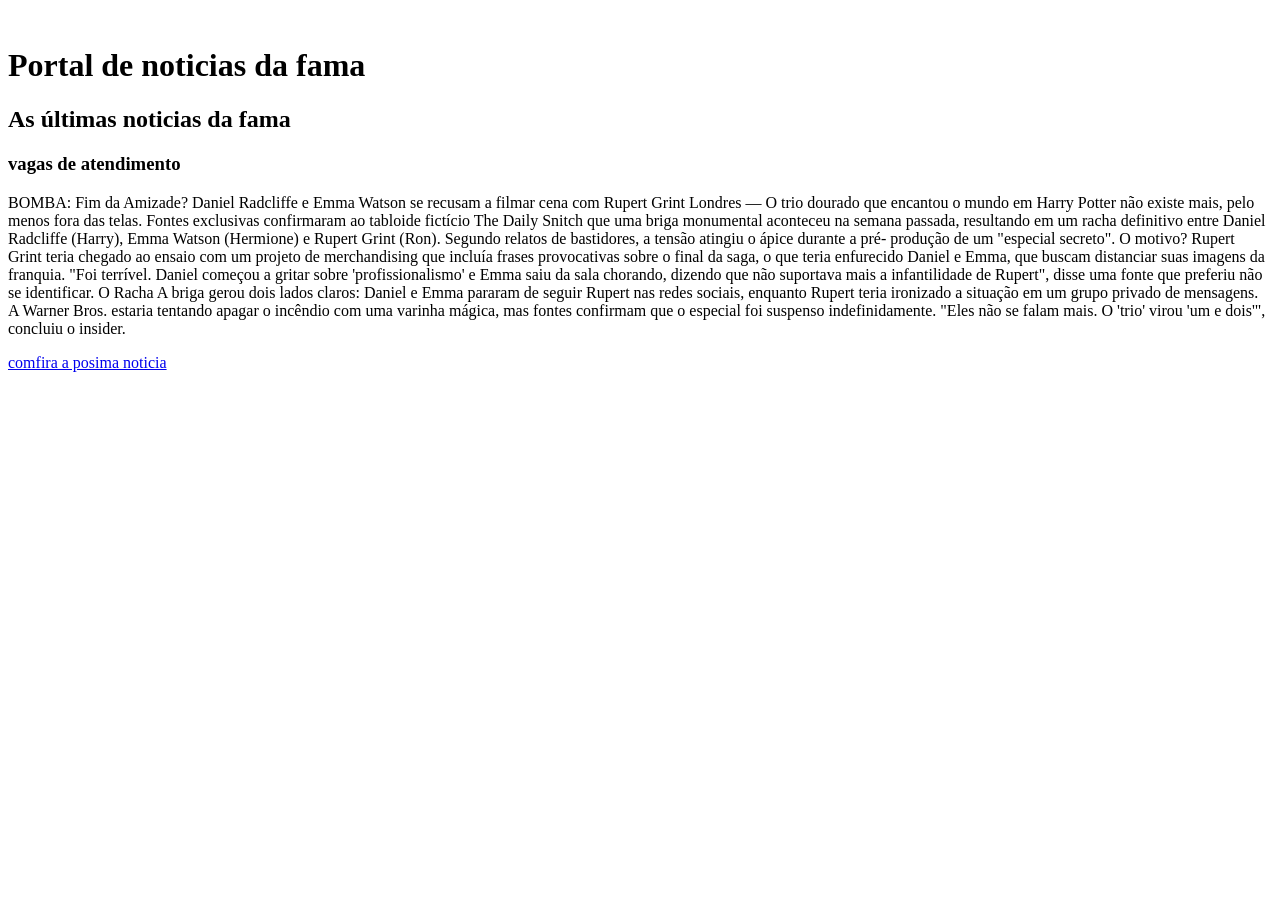
==== pages/educandos/Daniel/FirstPage/index.html @ 0fe4790c "Adicionado pages Daniel e Renato" ====
<!DOCTYPE html>
<html lang="en">
<head>
    <meta charset="UTF-8">
    <meta name="viewport" content="width=device-width, initial-scale=1.0">
    <title>fofocalizando e fama</title>
    <link rel="stylesheet" href="estilo.css">
</head>
<body>
    <div class="main">
    <img src="/images.jpg" alt="" srcset="">
    <h1>Portal de noticias da fama</h1>
</div>

<div class="fundoimg">
    <div class="titulo"><h2 >As últimas noticias da fama</h2></div>
    
</div>


<h3>vagas de atendimento</h3>

<p>BOMBA: Fim da Amizade? Daniel Radcliffe e 
    Emma Watson se recusam a filmar cena com Rupert Grint
Londres — O trio dourado que encantou o mundo em Harry 
Potter não existe mais, pelo menos fora das telas. Fontes exclusivas 
confirmaram ao tabloide fictício The Daily Snitch que uma briga monumental aconteceu na 
semana passada, resultando em um racha definitivo entre Daniel Radcliffe (Harry), 
Emma Watson (Hermione) e Rupert Grint (Ron).
Segundo relatos de bastidores, a tensão atingiu o ápice durante a pré-
produção de um "especial secreto". O motivo? Rupert Grint teria 
chegado ao ensaio com um projeto de merchandising que incluía frases provocativas 
sobre o final da saga, o que teria enfurecido Daniel e Emma, que buscam distanciar suas 
imagens da franquia.
"Foi terrível. Daniel começou a gritar sobre 'profissionalismo' e
Emma saiu da sala chorando, dizendo que não suportava mais a infantilidade de 
Rupert", disse uma fonte que preferiu não se identificar.
O Racha
A briga gerou dois lados claros: Daniel e Emma pararam de seguir Rupert nas redes 
sociais, enquanto Rupert teria ironizado a situação em um grupo privado de mensagens.
A Warner Bros. estaria tentando apagar o incêndio com uma varinha mágica, mas fontes 
confirmam que o especial foi suspenso indefinidamente. "Eles não se falam mais. O 'trio' virou 
'um e dois'", concluiu o insider. </p>
<a href="/rage2.html">comfira a posima noticia</a>


</body>
</html>
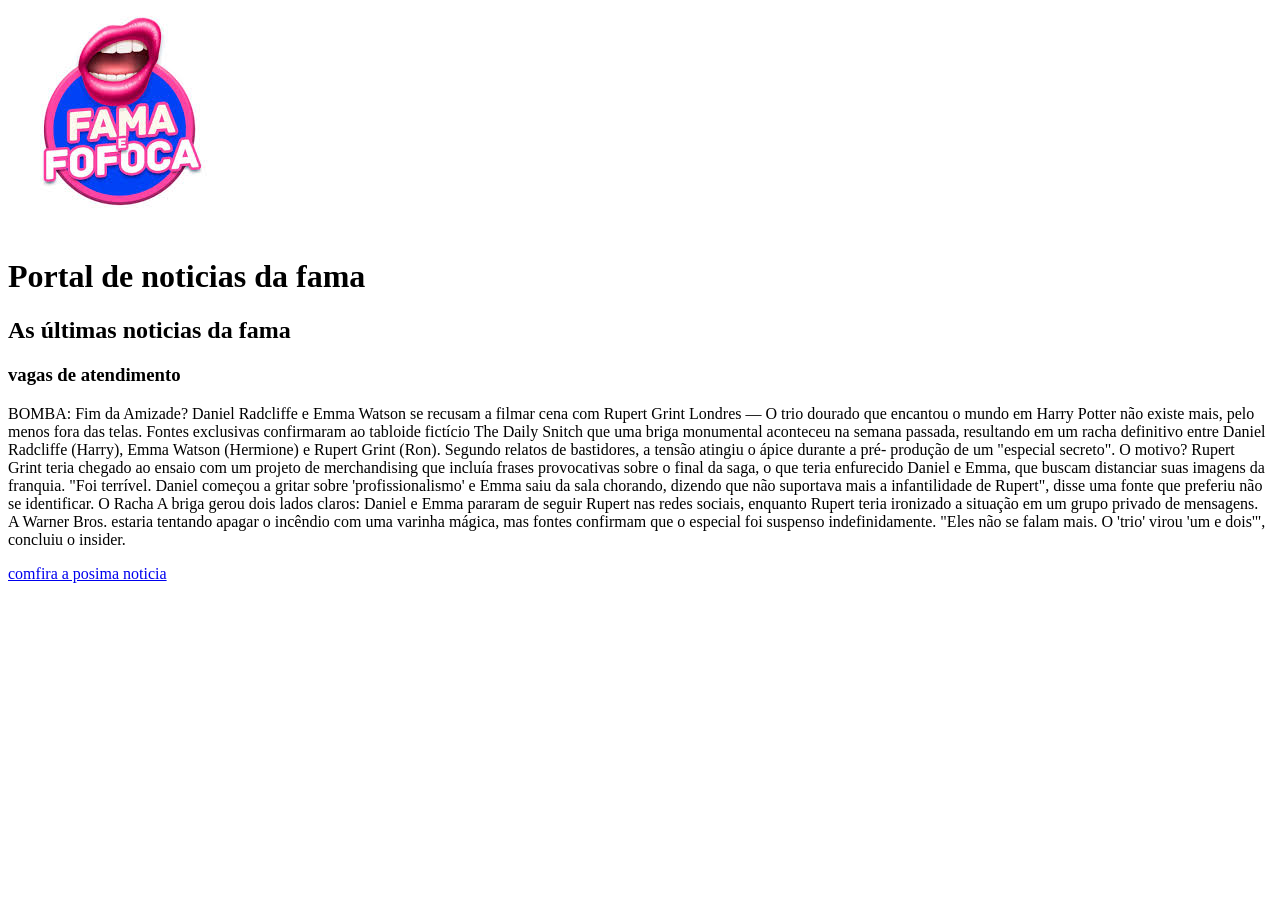
==== commit 75d0df78: "ADD Pages Daniel" ====
--- a/pages/educandos/Daniel/FirstPage/index.html
+++ b/pages/educandos/Daniel/FirstPage/index.html
@@ -8,7 +8,7 @@
 </head>
 <body>
     <div class="main">
-    <img src="/images.jpg" alt="" srcset="">
+    <img src="/pages/educandos/Daniel/FirstPage/images.jpg" alt="" srcset="">
     <h1>Portal de noticias da fama</h1>
 </div>
 
@@ -41,7 +41,7 @@
 A Warner Bros. estaria tentando apagar o incêndio com uma varinha mágica, mas fontes 
 confirmam que o especial foi suspenso indefinidamente. "Eles não se falam mais. O 'trio' virou 
 'um e dois'", concluiu o insider. </p>
-<a href="/rage2.html">comfira a posima noticia</a>
+<a href="/pages/educandos/Daniel/FirstPage/page2.html">comfira a posima noticia</a>
 
 
 </body>
